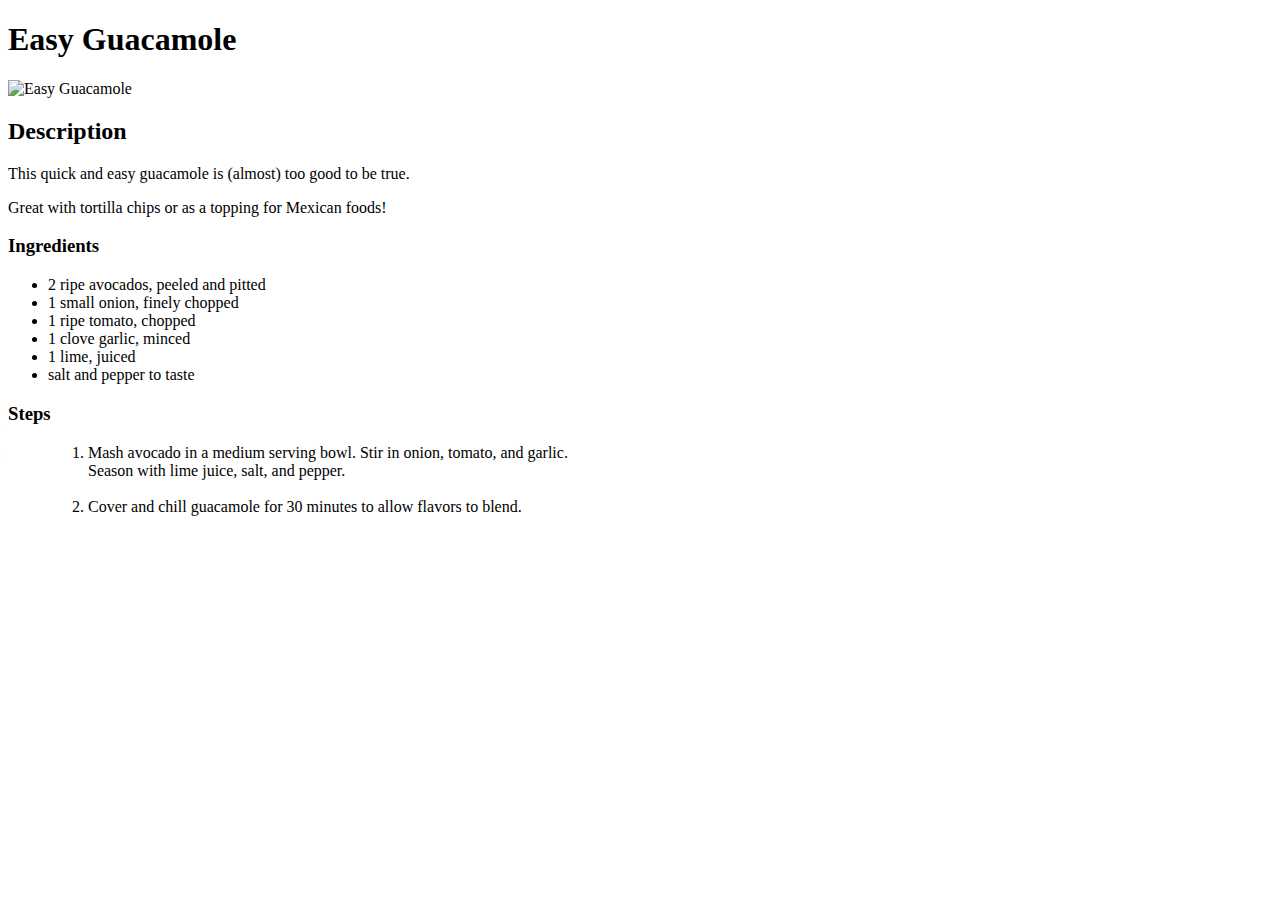
==== easyguacamole.html @ 18c2160d "Add body goldrush, done with guacamole" ====
<!DOCTYPE html>
<html lang="en">
<head>
    <meta charset="UTF-8">
    <meta name="viewport" content="width=device-width, initial-scale=1.0">
    <title>Easy Guacamole</title>
</head>
<body>
<h1>Easy Guacamole</h1>

<img src="/home/ella243/repos/odin-recipes/images/easyguacamole.jpg" 
alt="Easy Guacamole" width="370" height="300">

<h2>Description</h2>
<p>This quick and easy guacamole is (almost) too good to be true.</p>
<p>Great with tortilla chips or as a topping for Mexican foods!</p>

<h3><strong>Ingredients</strong></h3>
<ul>
    <li>2 ripe avocados, peeled and pitted</li>
    <li>1 small onion, finely chopped</li>
    <li>1 ripe tomato, chopped</li>
    <li>1 clove garlic, minced</li>
    <li>1 lime, juiced</li>
    <li>salt and pepper to taste</li>
</ul>

<h3><strong>Steps</strong></h3>
<ol>
    <blockquote>
        <li>Mash avocado in a medium serving bowl. Stir in onion, tomato, and garlic.<br> 
            Season with lime juice, salt, and pepper.</li><br>
        <li>Cover and chill guacamole for 30 minutes to allow flavors to blend.</li>
    </blockquote>
</ol>
</body>
</html>
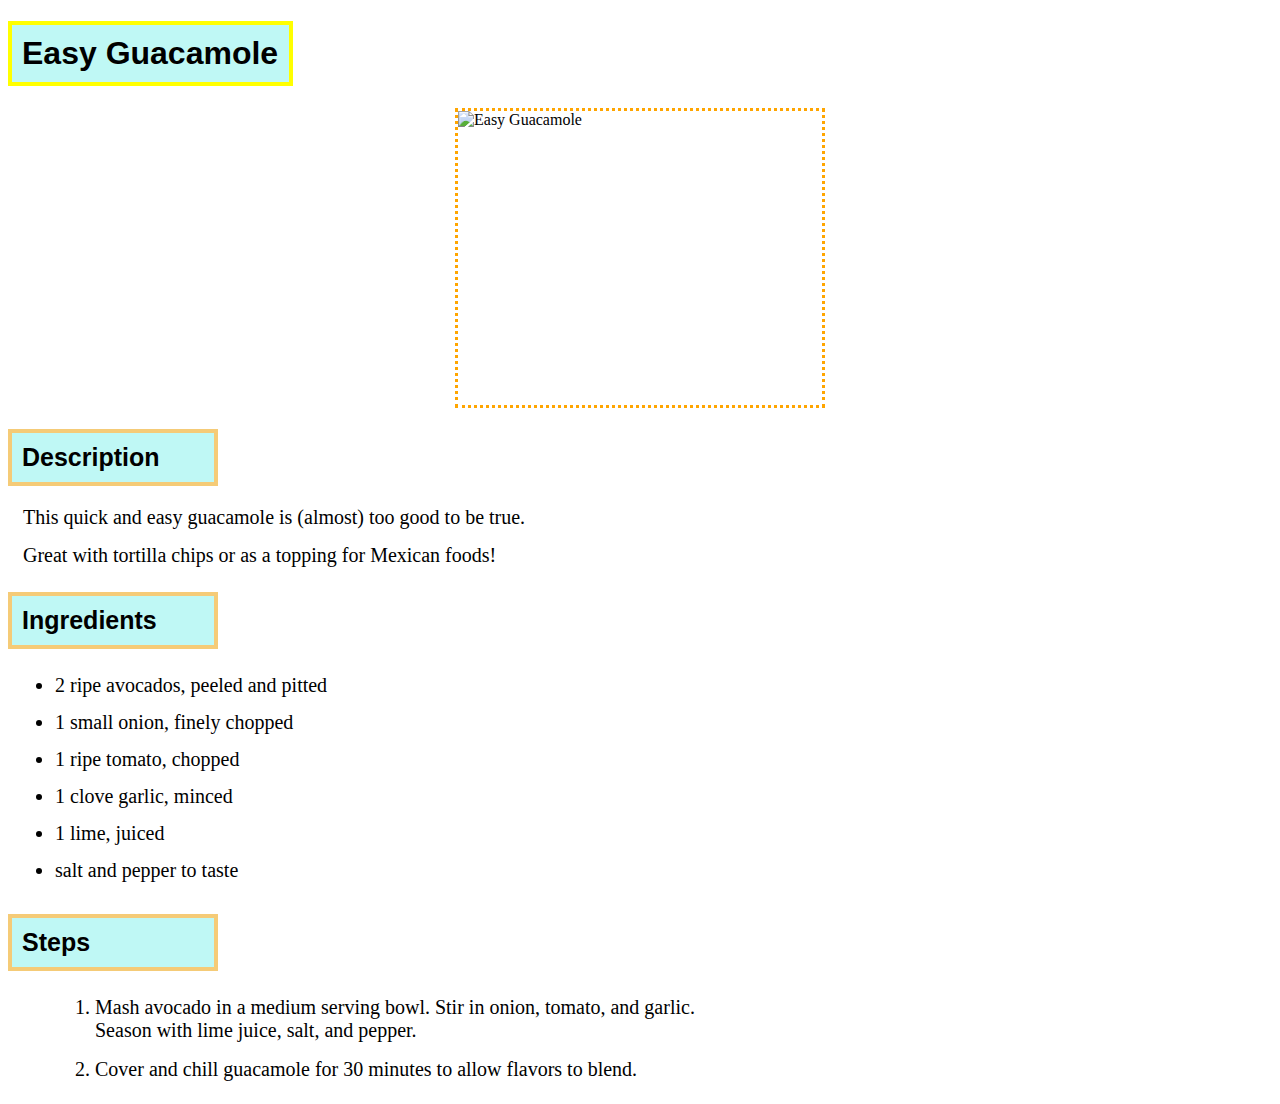
==== commit 8771b5be: "Added CSS" ====
--- a/easyguacamole.html
+++ b/easyguacamole.html
@@ -4,12 +4,13 @@
     <meta charset="UTF-8">
     <meta name="viewport" content="width=device-width, initial-scale=1.0">
     <title>Easy Guacamole</title>
+    <link rel="stylesheet" href="Main.css">
 </head>
 <body>
-<h1>Easy Guacamole</h1>
+<h1 class="heading">Easy Guacamole</h1>
 
 <img src="/home/ella243/repos/odin-recipes/images/easyguacamole.jpg" 
-alt="Easy Guacamole" width="370" height="300">
+alt="Easy Guacamole" width="370" height="300" class="main-picture">
 
 <h2>Description</h2>
 <p>This quick and easy guacamole is (almost) too good to be true.</p>
@@ -25,7 +26,7 @@
     <li>salt and pepper to taste</li>
 </ul>
 
-<h3><strong>Steps</strong></h3>
+<h3 class="heading"><strong>Steps</strong></h3>
 <ol>
     <blockquote>
         <li>Mash avocado in a medium serving bowl. Stir in onion, tomato, and garlic.<br> 
--- a/Main.css
+++ b/Main.css
@@ -0,0 +1,51 @@
+html {
+    box-sizing: border-box;
+  }
+  *, *:before, *:after {
+    box-sizing: inherit;
+  }
+
+h1 {
+    color: black;
+    background-color: rgb(191, 248, 245);
+    text-align: left;
+    width: 285px;
+    padding: 10px;
+    border: 4px solid yellow;
+    font-weight: bold;
+    font-family: Arial, Helvetica, sans-serif;
+}
+/*Had problems with background color being from left to right, fixed it with width*/
+
+h2, h3 {
+    font-size: 25px;
+    color: black;
+    background-color: rgb(191, 248, 245);
+    text-align: left;
+    width: 210px;
+    padding: 10px;
+    border: 4px solid rgb(245, 203, 119);
+    font-weight: bold;
+    font-family: Arial, Helvetica, sans-serif;
+}
+
+.main-picture {
+   display: block;
+   margin: auto;
+   border: 3px dotted orange;
+}
+/*Centered the main image of dish*/
+
+p {
+    font-size: 20px;
+    text-align: left;
+    margin: 15px;
+}
+
+li {
+    font-size: 20px;
+    margin: 7px;
+    height: 30px;
+}
+
+
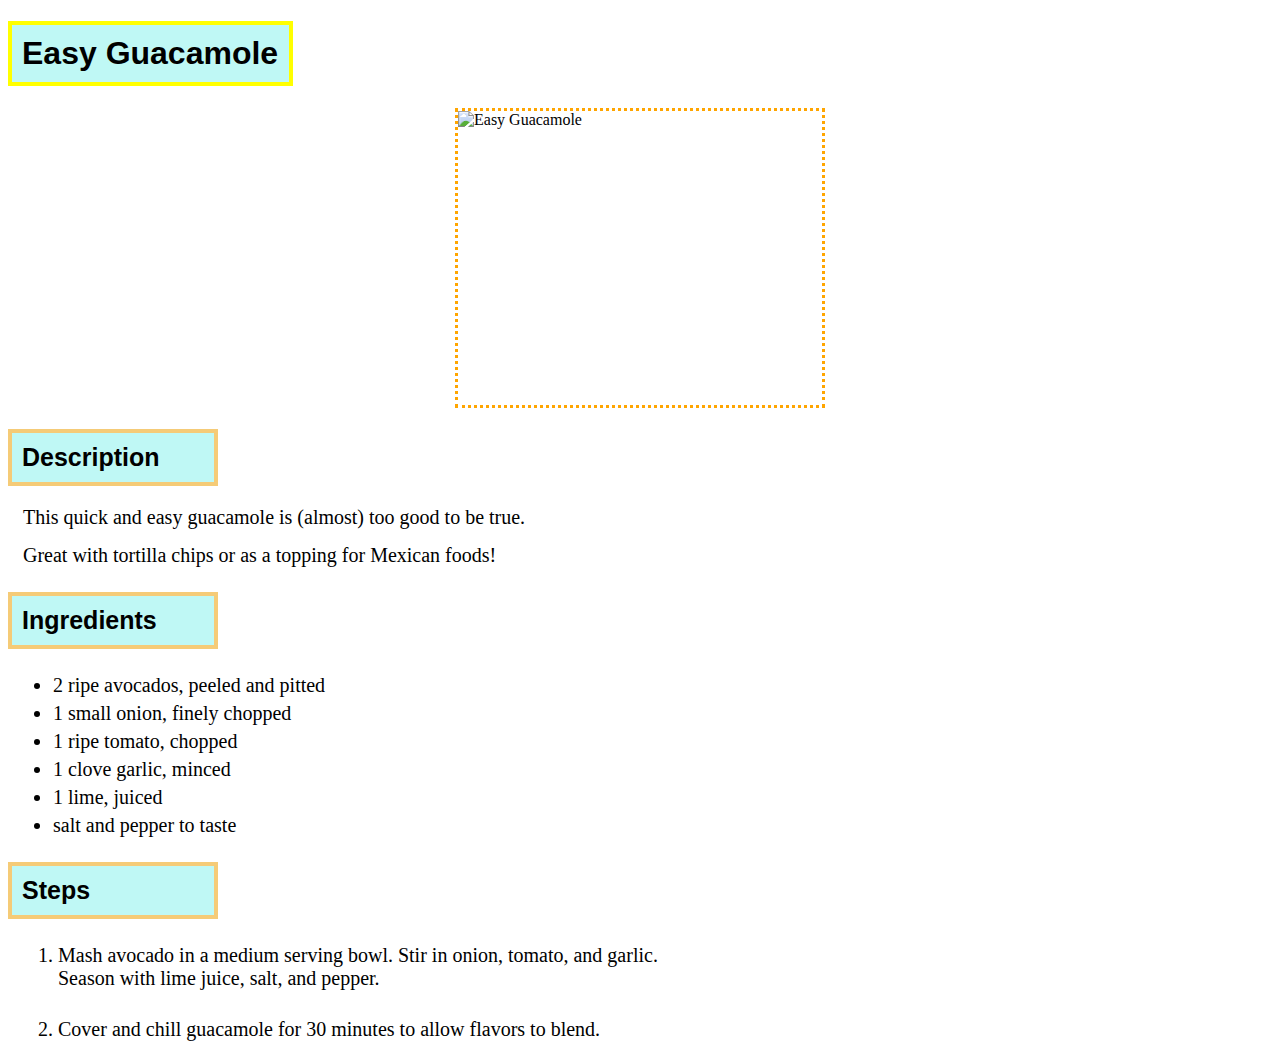
==== commit 2c2812f1: "Added CSS" ====
--- a/easyguacamole.html
+++ b/easyguacamole.html
@@ -3,11 +3,12 @@
 <head>
     <meta charset="UTF-8">
     <meta name="viewport" content="width=device-width, initial-scale=1.0">
+    <meta http-equiv="X-UA-Compatible" content="IE=edge">
     <title>Easy Guacamole</title>
     <link rel="stylesheet" href="Main.css">
 </head>
 <body>
-<h1 class="heading">Easy Guacamole</h1>
+<h1>Easy Guacamole</h1>
 
 <img src="/home/ella243/repos/odin-recipes/images/easyguacamole.jpg" 
 alt="Easy Guacamole" width="370" height="300" class="main-picture">
@@ -26,7 +27,7 @@
     <li>salt and pepper to taste</li>
 </ul>
 
-<h3 class="heading"><strong>Steps</strong></h3>
+<h3><strong>Steps</strong></h3>
 <ol>
     <blockquote>
         <li>Mash avocado in a medium serving bowl. Stir in onion, tomato, and garlic.<br> 
--- a/Main.css
+++ b/Main.css
@@ -29,6 +29,8 @@
     font-family: Arial, Helvetica, sans-serif;
 }
 
+/*Important to put COMMA between for CSS to work*/
+
 .main-picture {
    display: block;
    margin: auto;
@@ -48,4 +50,12 @@
     height: 30px;
 }
 
-
+blockquote, li, .lemontiramisu {
+    height: auto;
+    width: 1400px;
+    margin: 5px;
+}
+/*Was changing a lot - used more specificity to add to "Lemon Tiramisu Recipe" different style. Problems with "li",
+to be exact, had problem with border, margin and padding.
+Finally realized that the computed layout was not wide enough for all the content, what messed up everything.
+Had to visualize a box. Then it worked.*/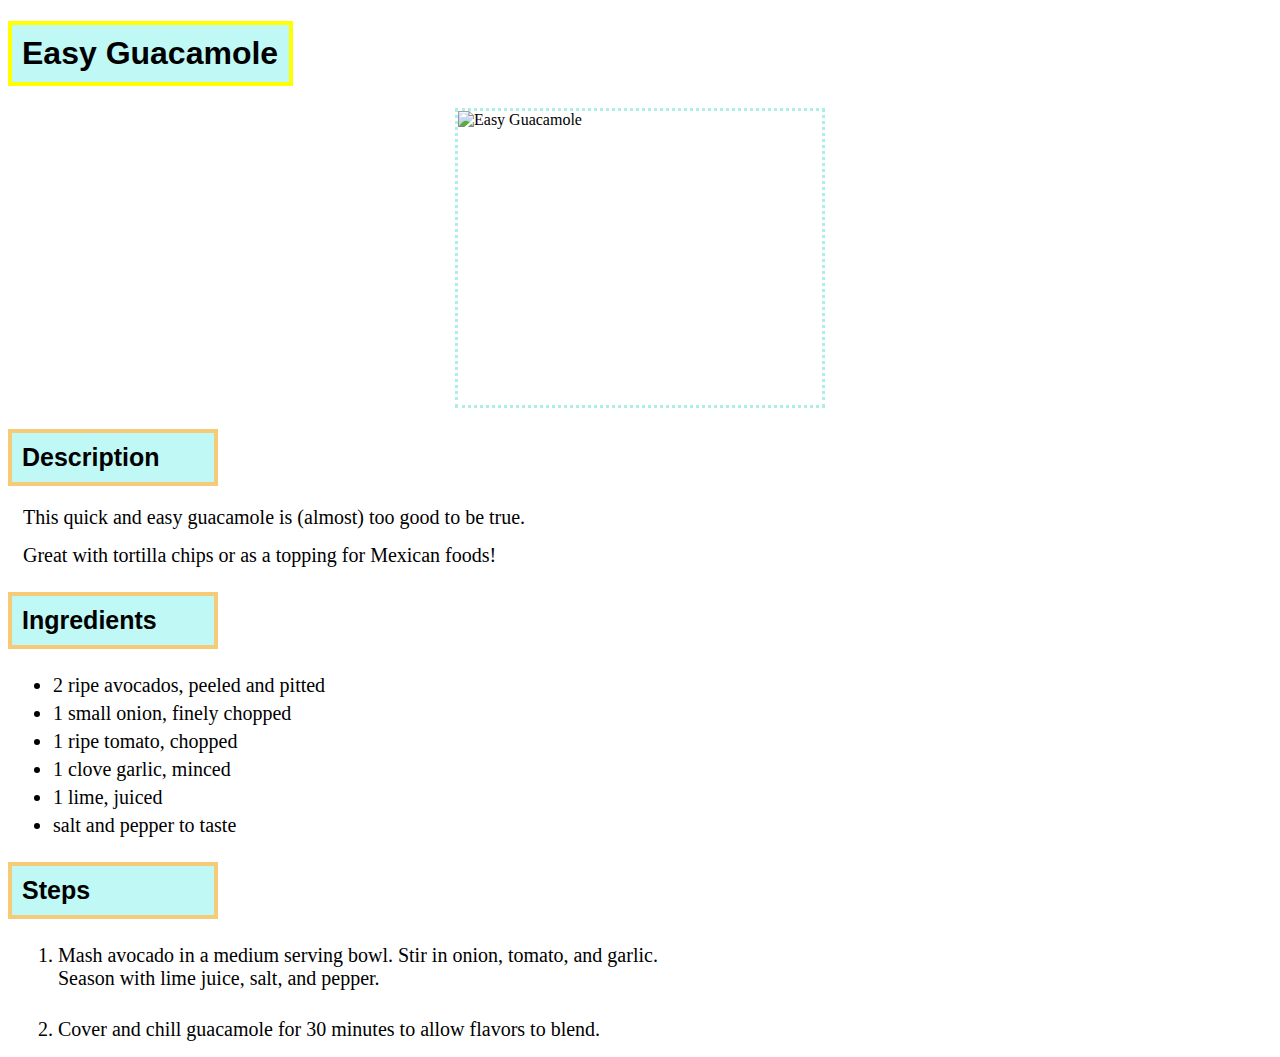
==== commit 5b39a0cc: "Edited HTML tags" ====
--- a/easyguacamole.html
+++ b/easyguacamole.html
@@ -4,19 +4,26 @@
     <meta charset="UTF-8">
     <meta name="viewport" content="width=device-width, initial-scale=1.0">
     <meta http-equiv="X-UA-Compatible" content="IE=edge">
+    <meta name="author" content="Manuela">
     <title>Easy Guacamole</title>
     <link rel="stylesheet" href="Main.css">
 </head>
+
 <body>
+<header>
 <h1>Easy Guacamole</h1>
-
 <img src="/home/ella243/repos/odin-recipes/images/easyguacamole.jpg" 
 alt="Easy Guacamole" width="370" height="300" class="main-picture">
+</header>
 
+<div class="container">
+    <section class="description">
 <h2>Description</h2>
 <p>This quick and easy guacamole is (almost) too good to be true.</p>
 <p>Great with tortilla chips or as a topping for Mexican foods!</p>
+</section>
 
+<section class="easy-guacamole-ingredients">
 <h3><strong>Ingredients</strong></h3>
 <ul>
     <li>2 ripe avocados, peeled and pitted</li>
@@ -27,6 +34,7 @@
     <li>salt and pepper to taste</li>
 </ul>
 
+<section class="easy-guacamole-steps">
 <h3><strong>Steps</strong></h3>
 <ol>
     <blockquote>
@@ -35,5 +43,6 @@
         <li>Cover and chill guacamole for 30 minutes to allow flavors to blend.</li>
     </blockquote>
 </ol>
+</div>
 </body>
 </html>--- a/Main.css
+++ b/Main.css
@@ -4,7 +4,7 @@
   *, *:before, *:after {
     box-sizing: inherit;
   }
-
+  
 h1 {
     color: black;
     background-color: rgb(191, 248, 245);
@@ -34,7 +34,7 @@
 .main-picture {
    display: block;
    margin: auto;
-   border: 3px dotted orange;
+   border: 3px dotted rgb(173, 238, 229);
 }
 /*Centered the main image of dish*/
 
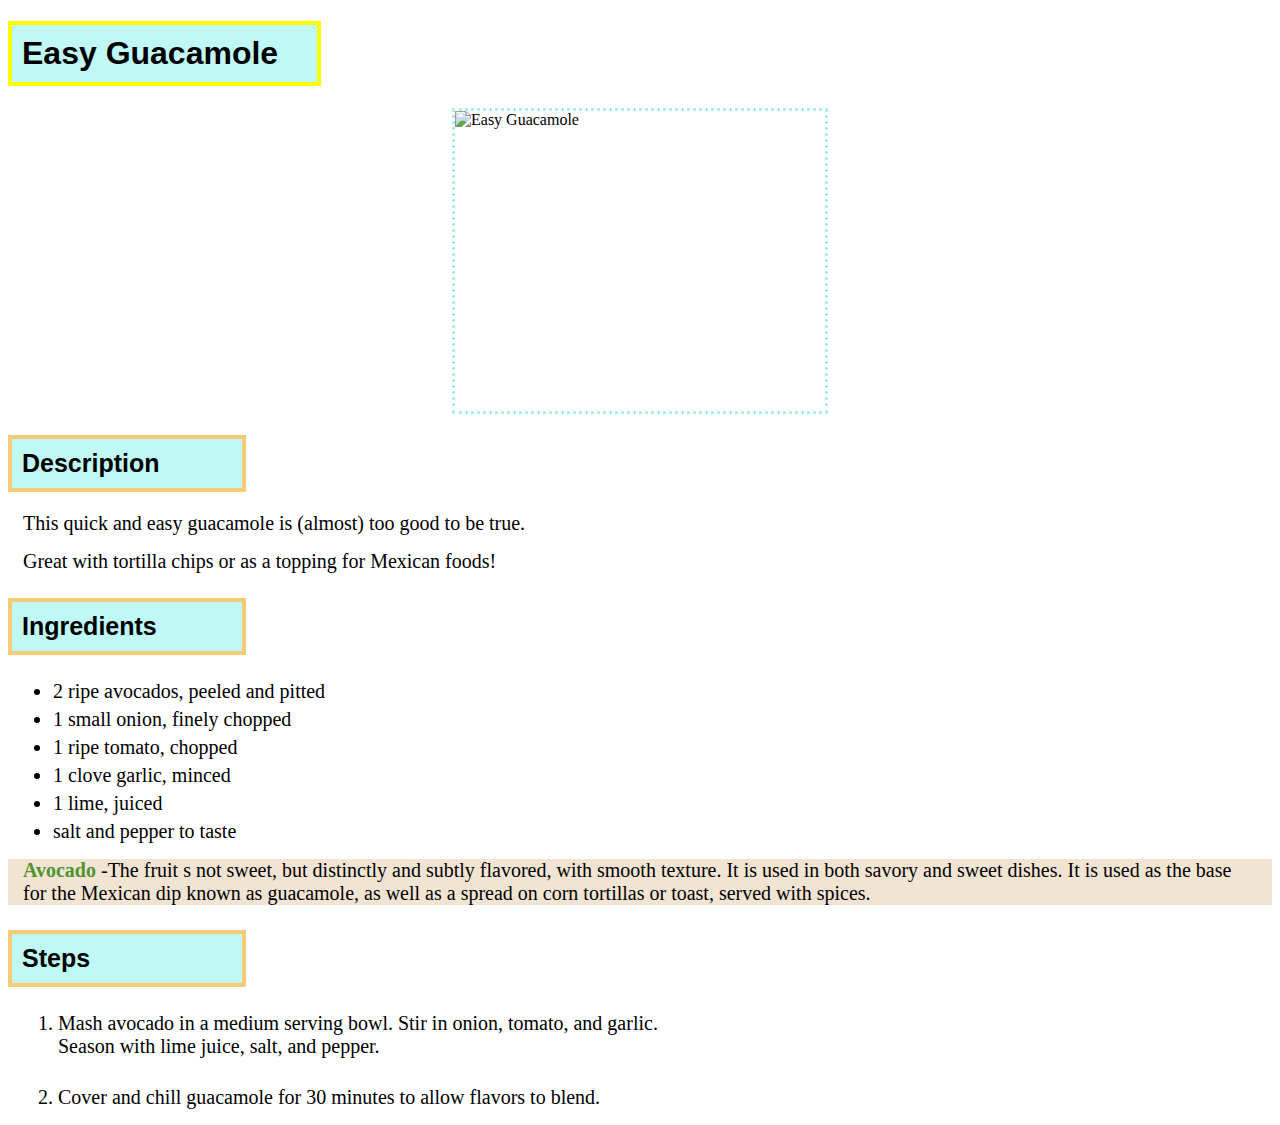
==== commit c0303251: "Add CSS" ====
--- a/easyguacamole.html
+++ b/easyguacamole.html
@@ -34,6 +34,10 @@
     <li>salt and pepper to taste</li>
 </ul>
 
+<aside>
+    <p><span class="avocado"><strong>Avocado</strong></span> -The fruit s not sweet, but distinctly and subtly flavored, with smooth texture. It is used in both savory and sweet dishes.
+        It is used as the base for the Mexican dip known as guacamole, as well as a spread on corn tortillas or toast, served with spices.</p>
+</aside>
 <section class="easy-guacamole-steps">
 <h3><strong>Steps</strong></h3>
 <ol>
--- a/Main.css
+++ b/Main.css
@@ -1,10 +1,3 @@
-html {
-    box-sizing: border-box;
-  }
-  *, *:before, *:after {
-    box-sizing: inherit;
-  }
-  
 h1 {
     color: black;
     background-color: rgb(191, 248, 245);
@@ -58,4 +51,15 @@
 /*Was changing a lot - used more specificity to add to "Lemon Tiramisu Recipe" different style. Problems with "li",
 to be exact, had problem with border, margin and padding.
 Finally realized that the computed layout was not wide enough for all the content, what messed up everything.
-Had to visualize a box. Then it worked.*/+Had to visualize a box. Then it worked.*/
+
+aside {
+    background-color: rgb(242, 228, 211);  
+    text-align: right;
+}
+
+/*Will add it to the right side, as a side note - written 27.5.24.*/
+
+.avocado {
+    color: #4e932c;
+}